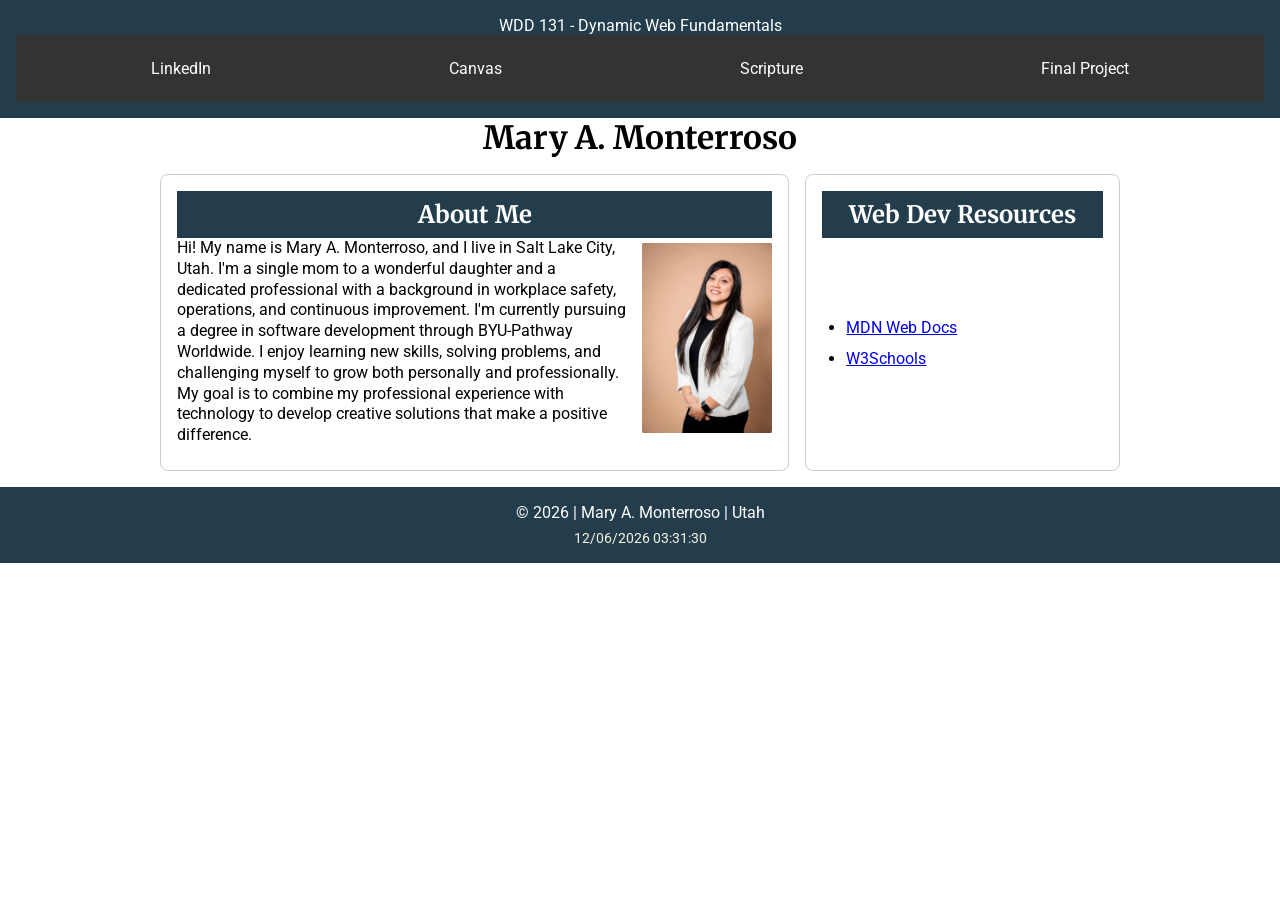
==== index.html @ 6c96253d "Project set up" ====
<!DOCTYPE html>
<html lang="en">

<head>
  <meta charset="UTF-8">
  <meta name="viewport" content="width=device-width, initial-scale=1.0">
  <title>WDD 131 - Dynamic Web Fundamentals - Mary Monterroso</title>
  <meta name="description"
    content="WDD 131 - Dynamic Web Fundamentals - Mary Monterroso - Intro, Web development resources">
  <meta name="author" content="Mary Monterroso">
  <link rel="stylesheet" href="styles/base.css">
  <script src="scripts/getdates.js" defer></script>
  <link rel="preconnect" href="https://fonts.googleapis.com">
  <link rel="preconnect" href="https://fonts.gstatic.com" crossorigin>
  <link href="https://fonts.googleapis.com/css2?family=Merriweather:wght@400;700&family=Roboto:wght@400;700&display=swap"
    rel="stylesheet">
</head>

<body>
  <header>
    <span id="course-title">WDD 131 - Dynamic Web Fundamentals</span>
    <nav class="navbar">
      <a href="https://www.linkedin.com/in/mary-monterroso-25245a95/">LinkedIn</a>
      <a href="https://byupw.instructure.com/">Canvas</a>
      <a href="https://www.churchofjesuschrist.org/study/scriptures">Scripture</a>
      <a href="#">Final Project</a>
    </nav>
  </header>

  <main>
    <h1>Mary A. Monterroso</h1>

    <section class="card">
      <h2>About Me</h2>
      <img src="images/LSQ_9817.jpg" alt="Portrait of Mary Monterroso">
      <p>Hi! My name is Mary A. Monterroso, and I live in Salt Lake City, Utah. I'm a single mom to a wonderful daughter
        and a
        dedicated professional with a background in workplace safety, operations, and continuous improvement. I'm
        currently
        pursuing a degree in software development through BYU-Pathway Worldwide. I enjoy learning new skills, solving
        problems,
        and challenging myself to grow both personally and professionally. My goal is to combine my professional
        experience with
        technology to develop creative solutions that make a positive difference.</p>
    </section>

    <section class="card">
      <h2>Web Dev Resources</h2>
      <ul>
        <li><a href="https://developer.mozilla.org/">MDN Web Docs</a></li>
        <li><a href="https://www.w3schools.com/">W3Schools</a></li>
      </ul>
    </section>
  </main>

  <footer class="footer">
    <p>© <span id="currentyear"></span> | Mary A. Monterroso | Utah</p>
    <p id="lastModified"></p>
  </footer>
</body>

</html>
---- styles/base.css ----
/* Universal selector*/
* {
  margin: 0;
  padding: 0;
  box-sizing: border-box;
}

/*Header*/
header {
  background-color: #233d4d;
  color: white;
  padding: 1rem;
}

/* page text font */
body {
  font-family: "Roboto", Arial, sans-serif;
}

/* Headings Font Style */
h1, h2 {
  font-family: "Merriweather", Georgia, serif;
}

/*Course title*/
#course-title {
  display: block;
  text-align: center;
}

/*Navigation*/
.navbar {
  display: flex;
  justify-content: space-around;
  background-color: #333333;
  padding: 1rem;
}


/* Nav Links */
.navbar a {
  color: white;
  text-decoration: none;
  padding: 0.5rem 1rem;
  border-radius: 4px;
}


/* Nav Hover */
.navbar a:hover {
  background-color: #f4f1de;
  color: #233d4d;
}

/* Main content */
main {
  max-width: 960px;
  margin: 0 auto;
  display: grid;
  grid-template-columns: 2fr 1fr;
  gap: 1rem;
}

main h1 {
  text-align: center;
  grid-column: 1 / 3;
}

/* Cards */
.card {
  border: 1px solid #ccc;
  padding: 1rem;
  border-radius: 8px;
}

.card p {
  line-height: 1.3;
}

/* Card heading */
.card h2 {
  background-color: #233d4d;
  color: white;
  text-align: center;
  padding: 0.5rem;
}

/* image */
.card img {
  width: 130px;
  height: 200px;
  object-fit: contain;
  border-radius: 8px;
  float: right;
  margin: 0 0 1rem 1rem;
}

/* Dev resources */
.card ul {
  padding-top: 5rem;
  padding-left: 1.5rem;
}

.card li {
  margin-bottom: 0.75rem;
}

/* Footer */
footer {
  background-color: #233d4d;
  color: white;
  text-align: center;
  padding: 1rem;
  margin-top: 1rem;
}

/* Last modified date */
#lastModified {
  color: #f4f1de;
  font-size: 0.9rem;
  margin-top: 0.5rem;
}
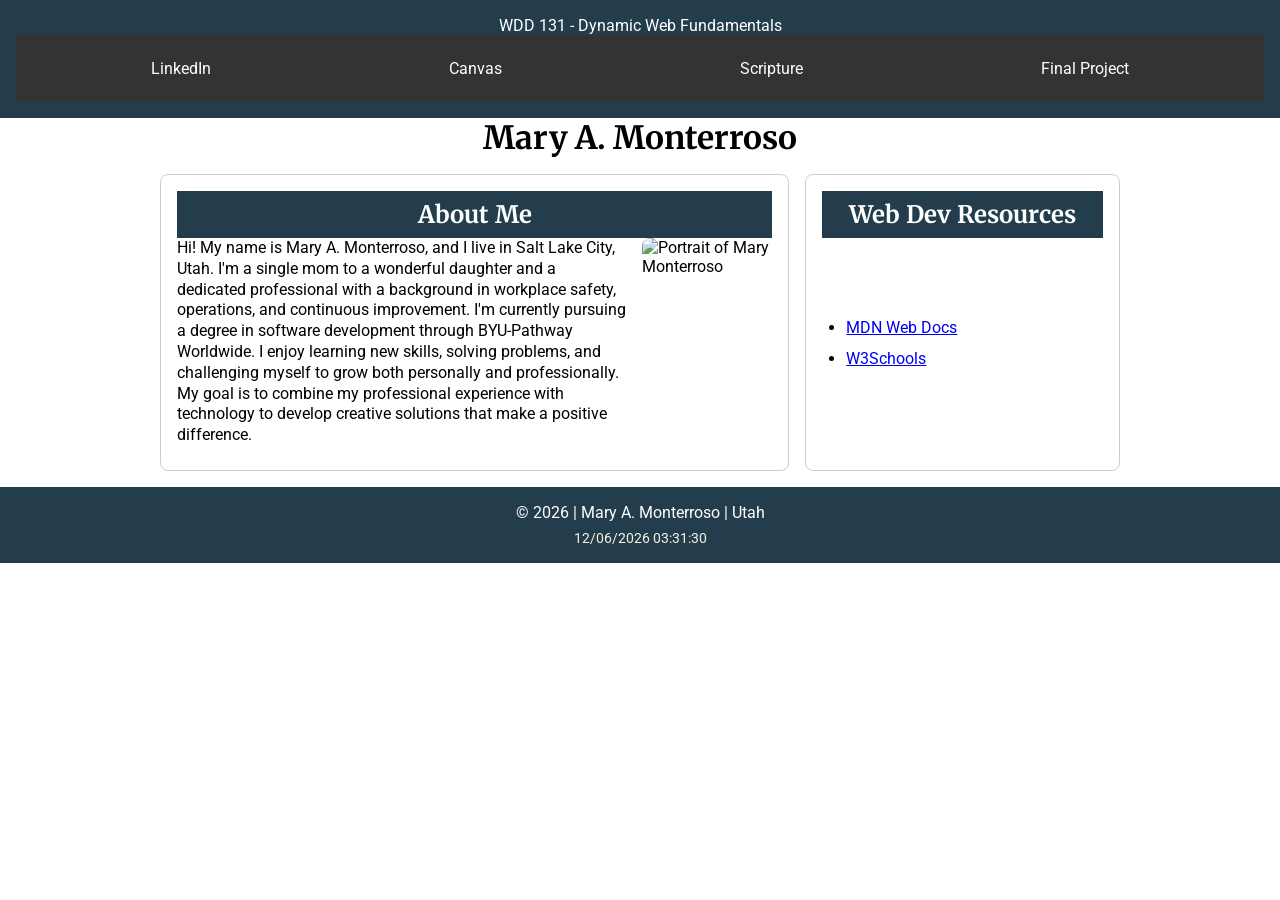
==== commit 11f2fe53: "images rename" ====
--- a/index.html
+++ b/index.html
@@ -32,7 +32,7 @@
 
     <section class="card">
       <h2>About Me</h2>
-      <img src="images/LSQ_9817.jpg" alt="Portrait of Mary Monterroso">
+      <img src="images/mary-monterroso.jpg" alt="Portrait of Mary Monterroso">
       <p>Hi! My name is Mary A. Monterroso, and I live in Salt Lake City, Utah. I'm a single mom to a wonderful daughter
         and a
         dedicated professional with a background in workplace safety, operations, and continuous improvement. I'm
